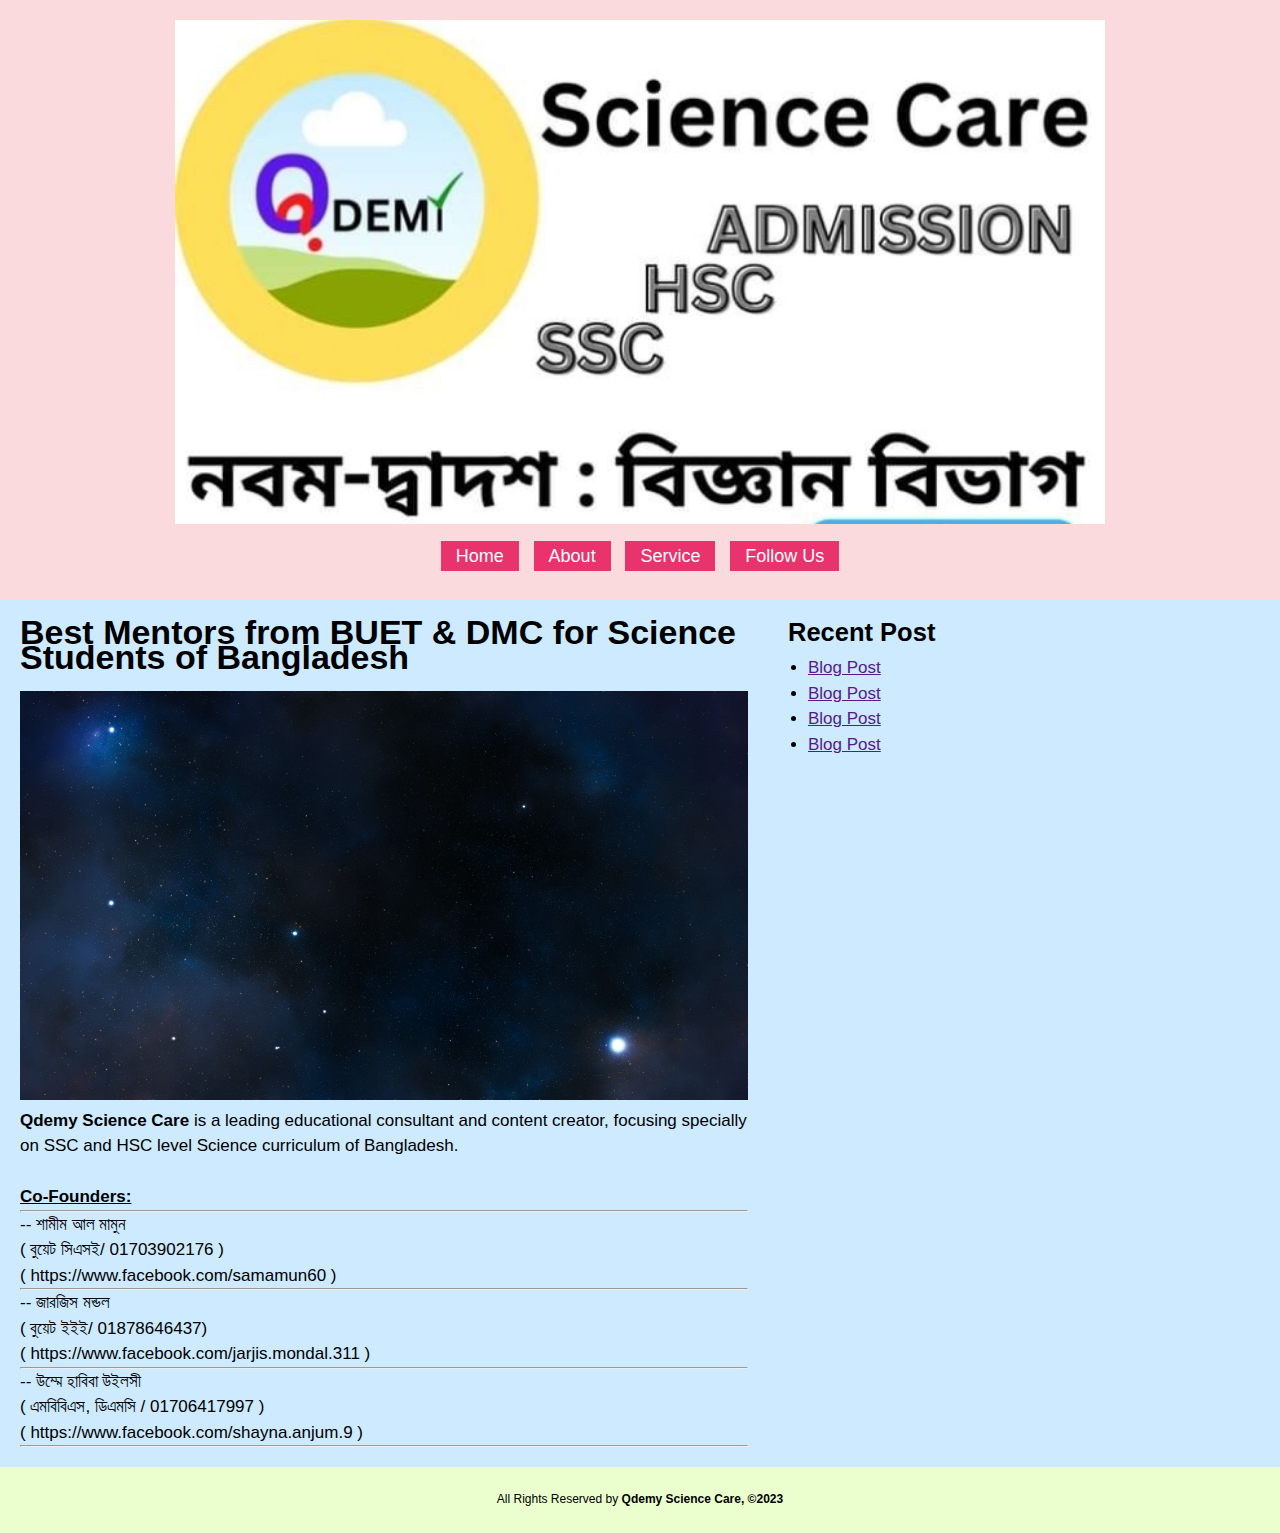
==== index.html @ 3412249e "Update index.html" ====
<!DOCTYPE html>
<html lang="en">

<head>
  <meta charset="UTF-8">
  <meta http-equiv="X-UA-Compatible" content="IE=edge">
  <meta name="viewport" content="width=device-width, initial-scale=1.0">
  <title>Document</title>
  <link rel="stylesheet" href="css/style.css">
  <link rel="icon" type="image/x-icon" href="img/favicon.png">
</head>

<body>
  <header>
    <img src="img/Cover.png" alt="">
    <ul id="main_menu">
      <li><a href="">Home</a></li>
      <li><a href="">About</a></li>
      <li><a href="">Service</a></li>
      <li><a href="https://www.facebook.com/qdemybd/">Follow Us</a></li>
    </ul>
  </header>
  <section>
    <div>
      <h1>Best Mentors from BUET & DMC for Science Students of Bangladesh</h1>
      <img src="img/showcase.jpg" alt="a pic">
      <p>
        <strong>Qdemy Science Care</strong> is a leading educational consultant and content creator, 
        focusing specially on SSC and HSC level Science curriculum of Bangladesh.
        <br><br>
        <strong><u>Co-Founders:</u></strong><br>
        <hr>
        -- শামীম আল মামুন<br>
        ( বুয়েট সিএসই/ 01703902176 )<br>
        ( https://www.facebook.com/samamun60 )
        <hr>
        -- জারজিস মন্ডল<br>
        ( বুয়েট ইইই/ 01878646437)<br>
        ( https://www.facebook.com/jarjis.mondal.311 )
        <hr>
        -- উম্মে হাবিবা উইলসী<br>
        ( এমবিবিএস, ডিএমসি / 01706417997 )<br>
        ( https://www.facebook.com/shayna.anjum.9 )
        <hr>
      </p>
    </div>
    <aside>
      <h2>Recent Post</h2>
      <ul>
        <li><a href="">Blog Post</a></li>
        <li><a href="">Blog Post</a></li>
        <li><a href="">Blog Post</a></li>
        <li><a href="">Blog Post</a></li>
      </ul>
    </aside>
  </section>
  <footer>
    <p>All Rights Reserved by <strong>Qdemy Science Care, ©2023 </strong></p>
  </footer>
</body>

</html>
---- css/style.css ----
* {
  box-sizing: border-box;
  margin: 0;
  padding: 0;
}
body {
  font-family: Arial, Helvetica, sans-serif;
  font-size: 17px;
  line-height: 1.5em;
}
img {
  max-width: 100%;
}
header {
  background: #fadadd;
  padding: 20px;
}

header img {
  width: 75%;
  height: auto;
  margin: 0 auto;
  display: block;
}

#main_menu {
  margin-top: 20px;
  list-style: none;
  text-align: center;
}
#main_menu li {
  display: inline-block;
  margin: 0 5px 10px;
}
#main_menu a {
  background: #e8336d;
  color: #fff;
  font-size: 18px;
  padding: 5px 15px;
  text-decoration: none;
}
section {
  background: #cdeaff;
  display: flex;
}
div {
  padding: 20px;
  width: 60%;
}
div h1 {
  margin-bottom: 20px;
}
aside {
  padding: 20px;
  width: 40%;
}
aside ul {
  margin-left: 20px;
  margin-top: 10px;
}
footer {
  background: #eaffcd;
  padding: 20px;
  text-align: center;
}
footer p {
  font-size: 12px;
}
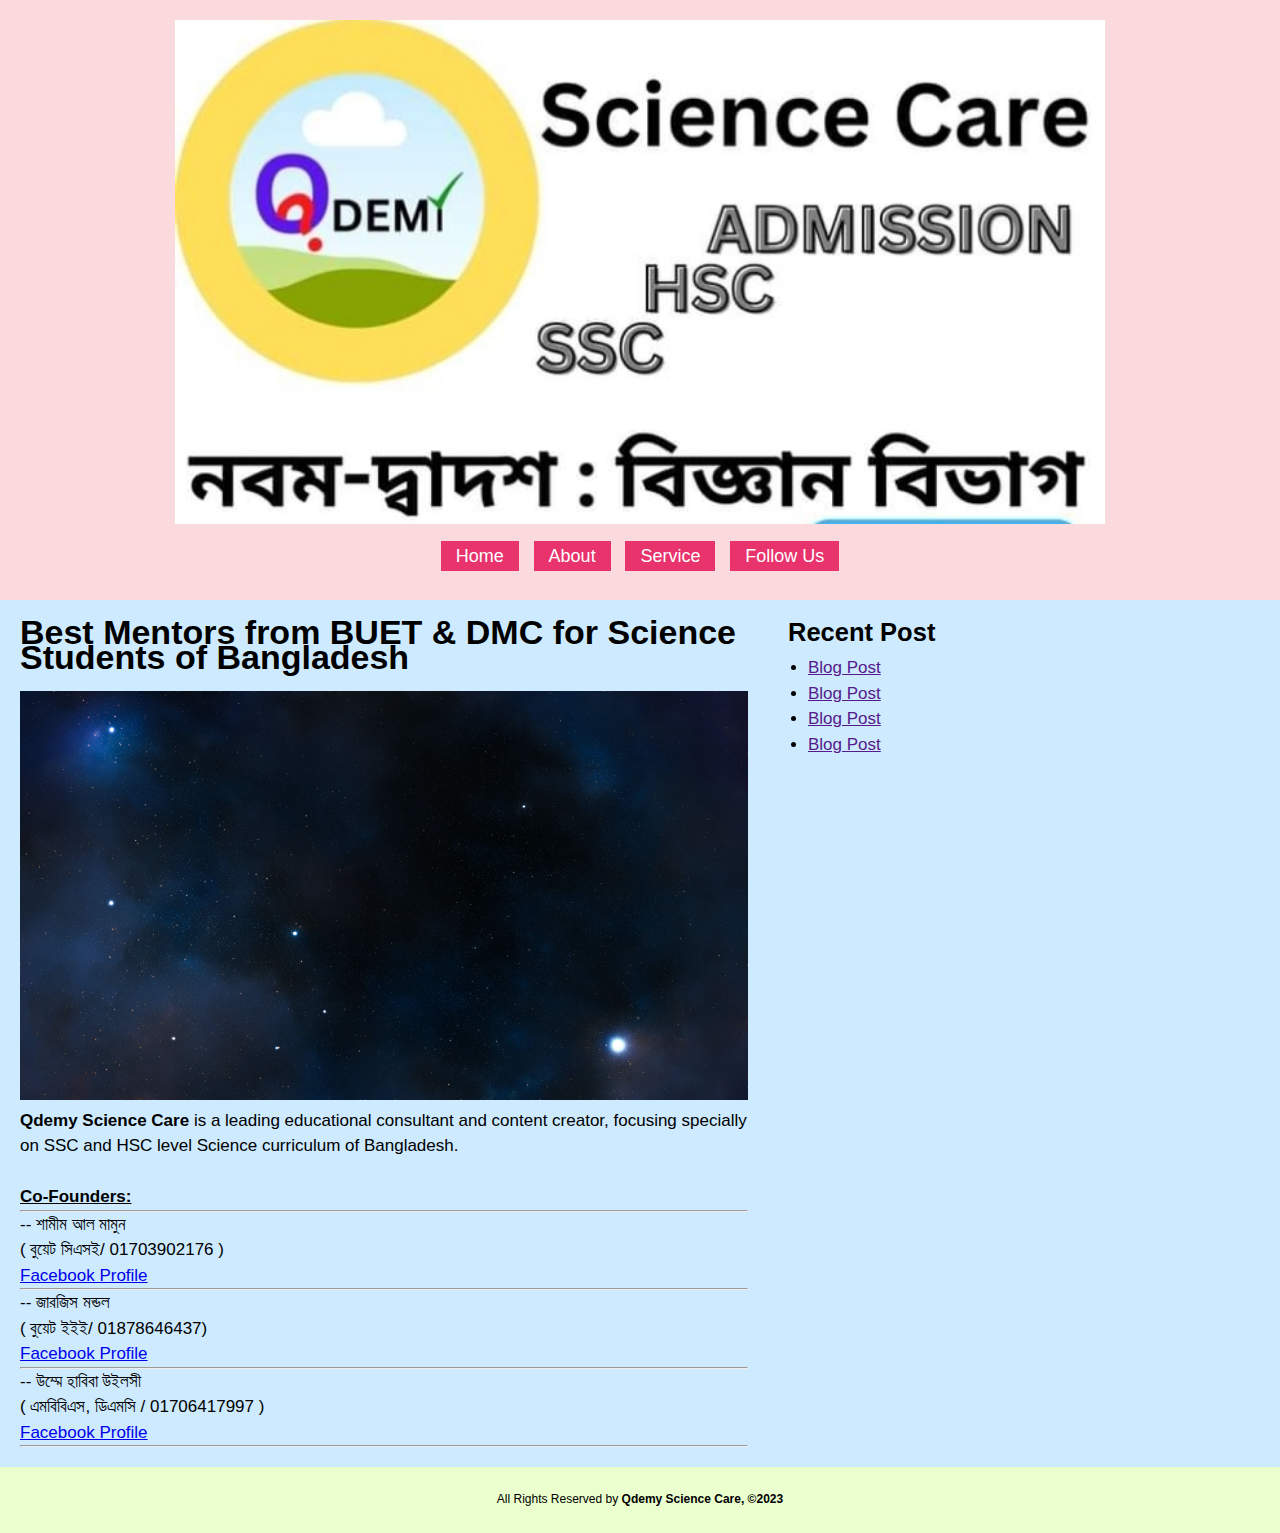
==== commit 63fa47f3: "Update index.html" ====
--- a/index.html
+++ b/index.html
@@ -32,15 +32,15 @@
         <hr>
         -- শামীম আল মামুন<br>
         ( বুয়েট সিএসই/ 01703902176 )<br>
-        ( https://www.facebook.com/samamun60 )
+        <a href="https://www.facebook.com/samamun60">Facebook Profile</a>
         <hr>
         -- জারজিস মন্ডল<br>
         ( বুয়েট ইইই/ 01878646437)<br>
-        ( https://www.facebook.com/jarjis.mondal.311 )
+        <a href="https://www.facebook.com/jarjis.mondal.311">Facebook Profile</a>
         <hr>
         -- উম্মে হাবিবা উইলসী<br>
         ( এমবিবিএস, ডিএমসি / 01706417997 )<br>
-        ( https://www.facebook.com/shayna.anjum.9 )
+        <a href="https://www.facebook.com/shayna.anjum.9">Facebook Profile</a>
         <hr>
       </p>
     </div>
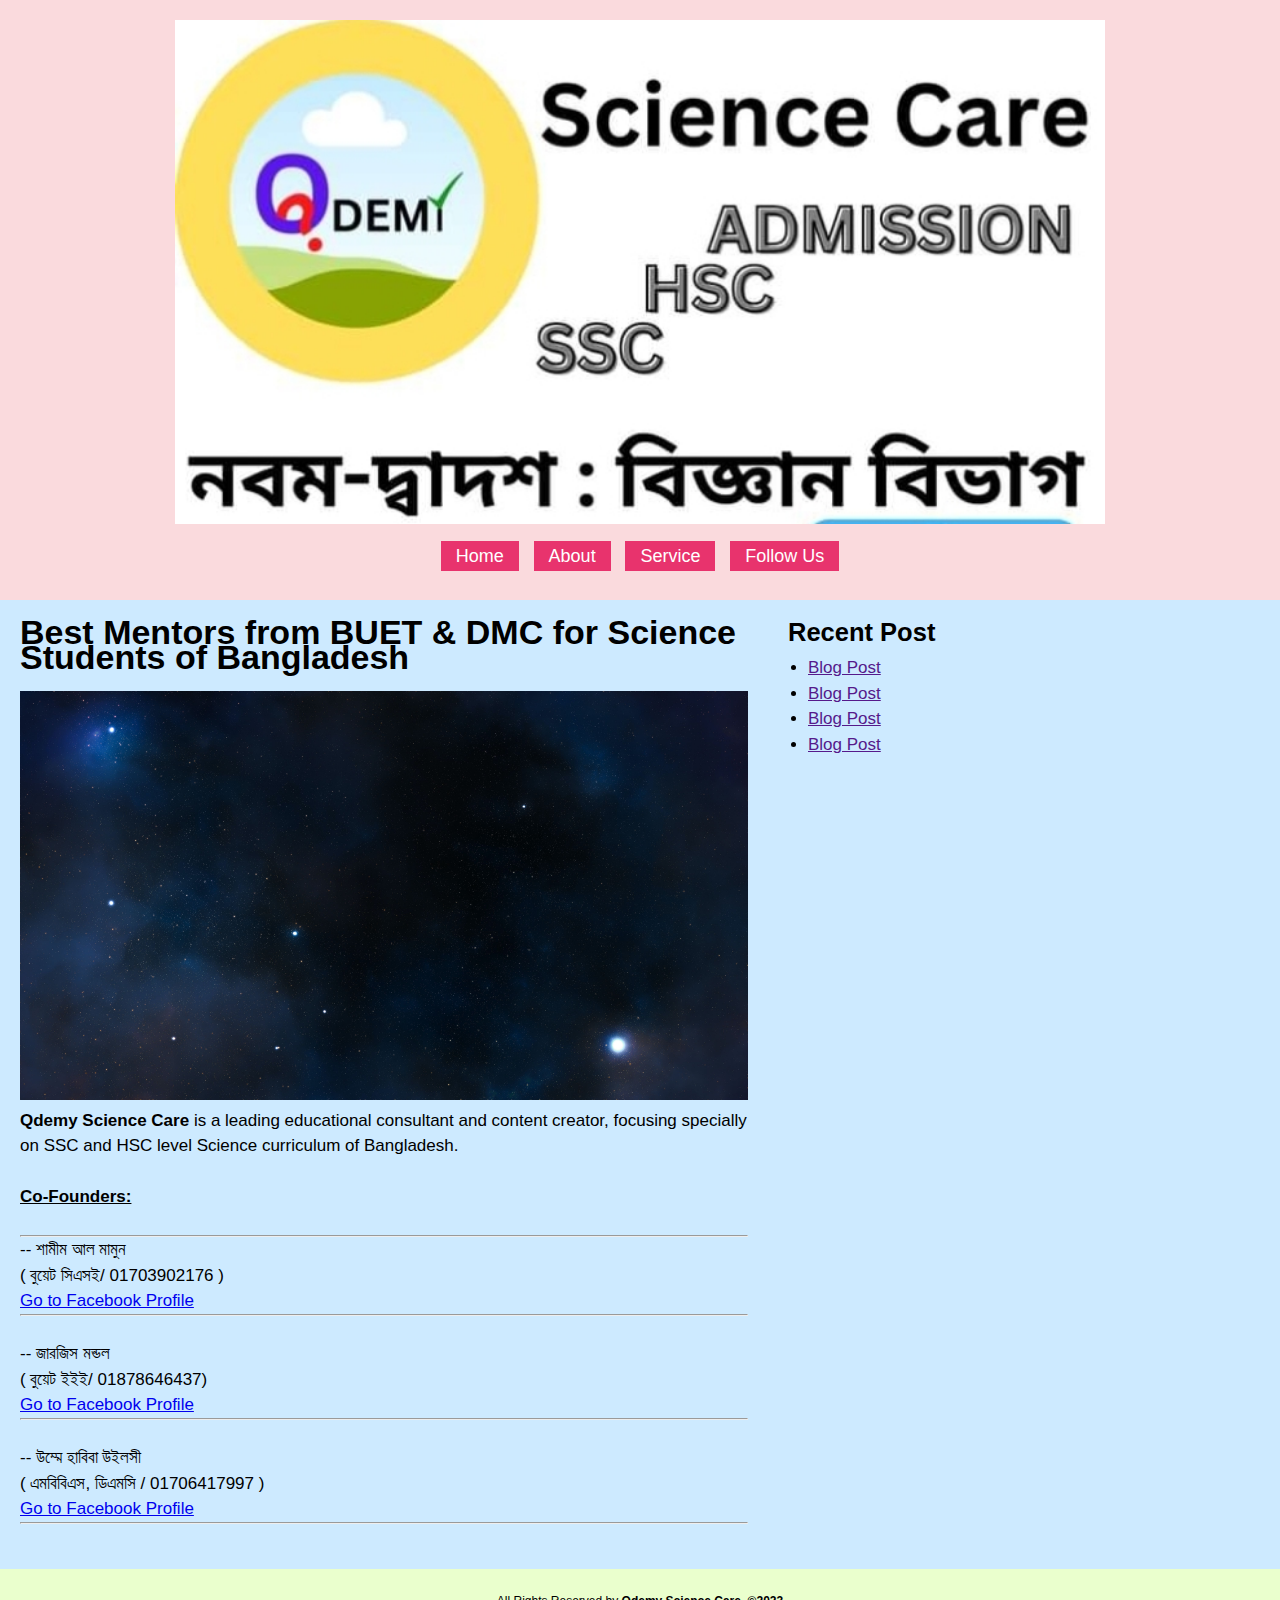
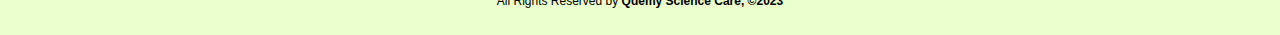
==== commit ccd4b622: "Update index.html" ====
--- a/index.html
+++ b/index.html
@@ -28,20 +28,20 @@
         <strong>Qdemy Science Care</strong> is a leading educational consultant and content creator, 
         focusing specially on SSC and HSC level Science curriculum of Bangladesh.
         <br><br>
-        <strong><u>Co-Founders:</u></strong><br>
+        <strong><u>Co-Founders:</u></strong><br><br>
         <hr>
         -- শামীম আল মামুন<br>
         ( বুয়েট সিএসই/ 01703902176 )<br>
-        <a href="https://www.facebook.com/samamun60">Facebook Profile</a>
-        <hr>
+        <a href="https://www.facebook.com/samamun60">Go to Facebook Profile</a>
+        <hr><br>
         -- জারজিস মন্ডল<br>
         ( বুয়েট ইইই/ 01878646437)<br>
-        <a href="https://www.facebook.com/jarjis.mondal.311">Facebook Profile</a>
-        <hr>
+        <a href="https://www.facebook.com/jarjis.mondal.311">Go to Facebook Profile</a>
+        <hr><br>
         -- উম্মে হাবিবা উইলসী<br>
         ( এমবিবিএস, ডিএমসি / 01706417997 )<br>
-        <a href="https://www.facebook.com/shayna.anjum.9">Facebook Profile</a>
-        <hr>
+        <a href="https://www.facebook.com/shayna.anjum.9">Go to Facebook Profile</a>
+        <hr><br>
       </p>
     </div>
     <aside>
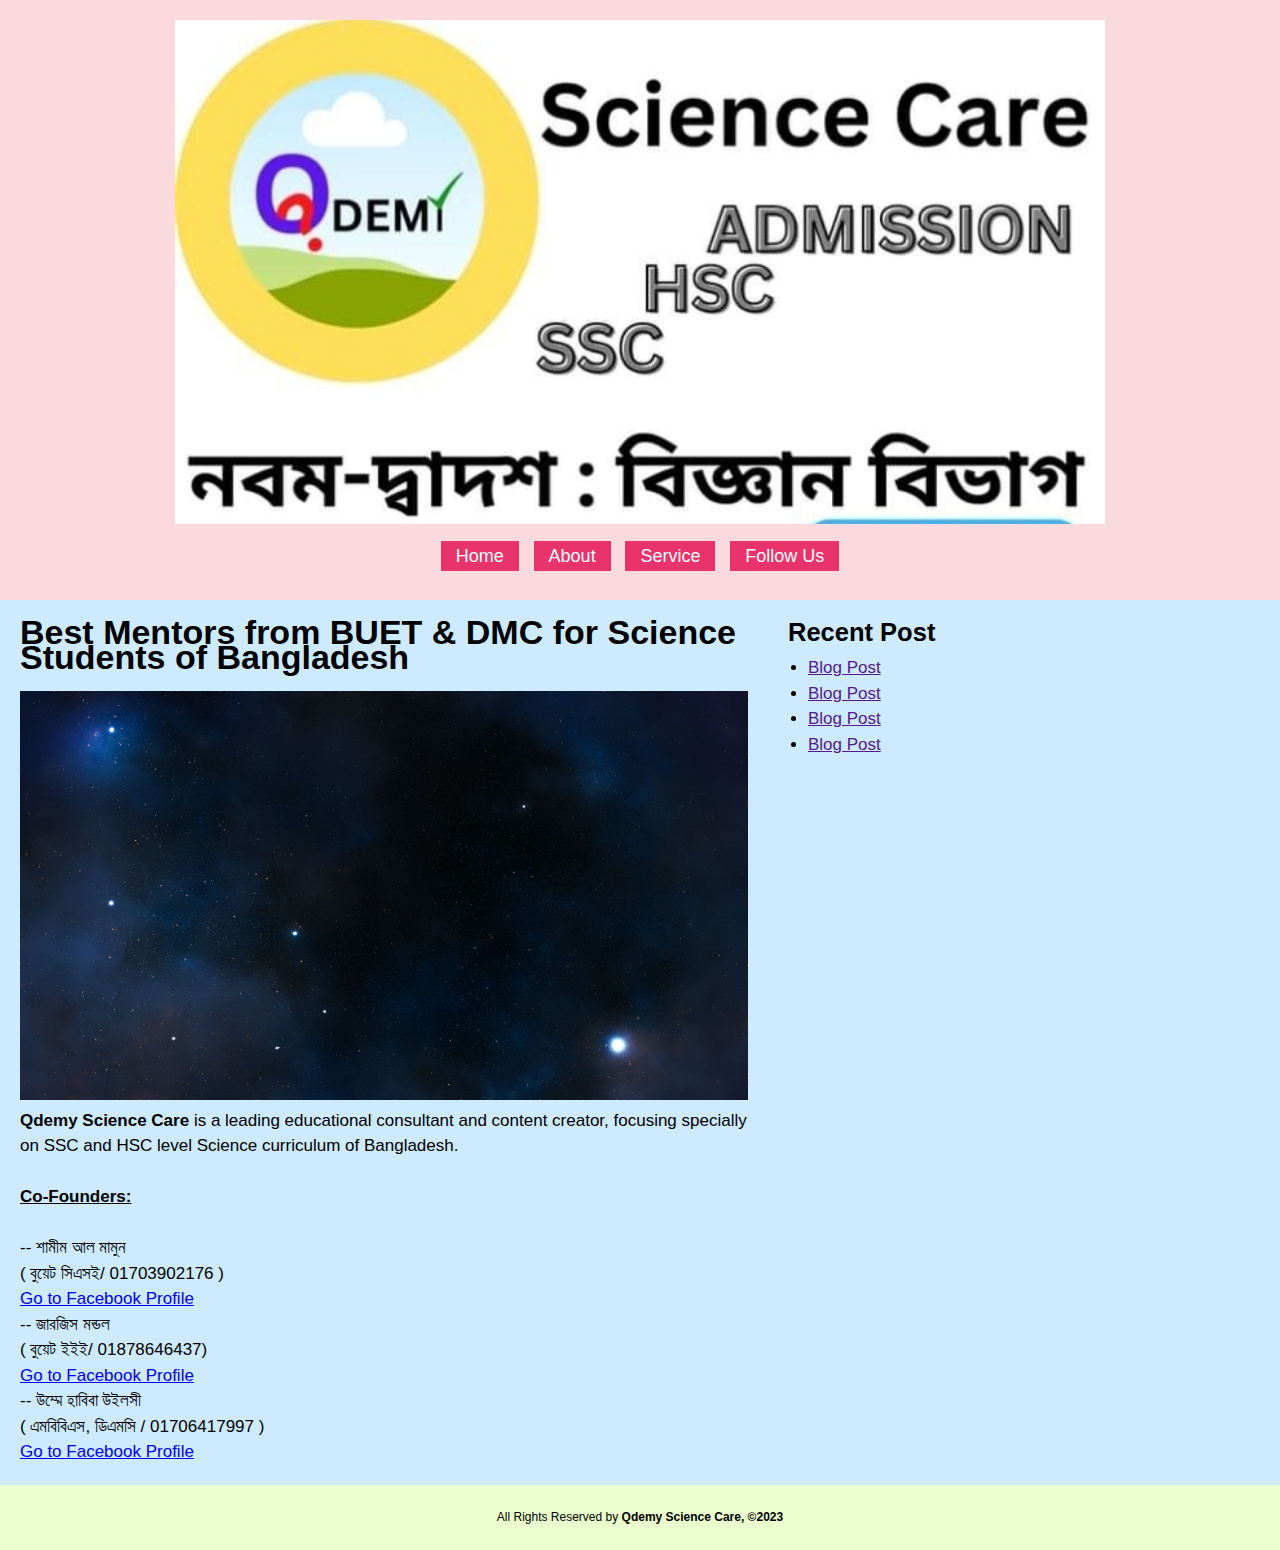
==== commit 0e891486: "Update index.html" ====
--- a/index.html
+++ b/index.html
@@ -29,19 +29,18 @@
         focusing specially on SSC and HSC level Science curriculum of Bangladesh.
         <br><br>
         <strong><u>Co-Founders:</u></strong><br><br>
-        <hr>
         -- শামীম আল মামুন<br>
         ( বুয়েট সিএসই/ 01703902176 )<br>
         <a href="https://www.facebook.com/samamun60">Go to Facebook Profile</a>
-        <hr><br>
+        <br>
         -- জারজিস মন্ডল<br>
         ( বুয়েট ইইই/ 01878646437)<br>
         <a href="https://www.facebook.com/jarjis.mondal.311">Go to Facebook Profile</a>
-        <hr><br>
+        <br>
         -- উম্মে হাবিবা উইলসী<br>
         ( এমবিবিএস, ডিএমসি / 01706417997 )<br>
         <a href="https://www.facebook.com/shayna.anjum.9">Go to Facebook Profile</a>
-        <hr><br>
+        <br>
       </p>
     </div>
     <aside>
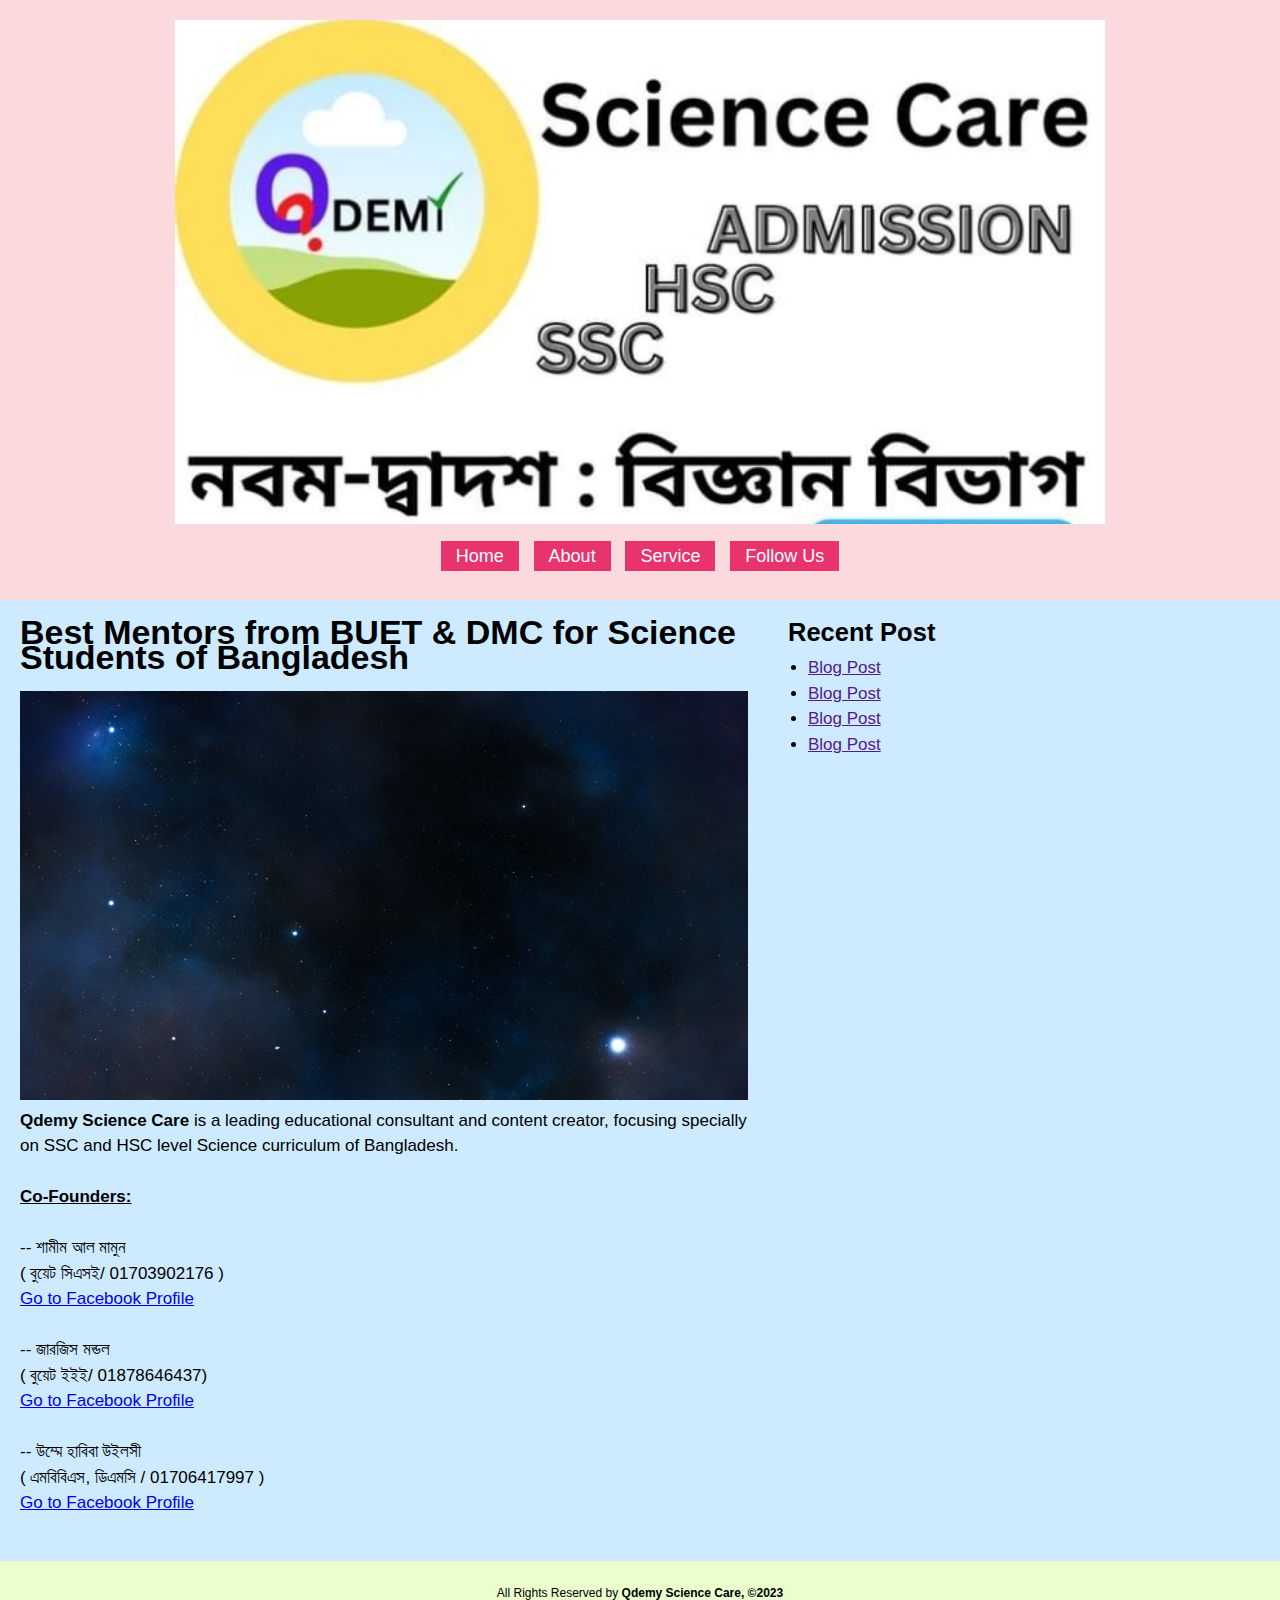
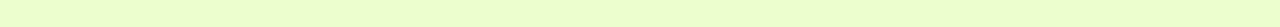
==== commit 9e97ddd0: "Update index.html" ====
--- a/index.html
+++ b/index.html
@@ -32,15 +32,15 @@
         -- শামীম আল মামুন<br>
         ( বুয়েট সিএসই/ 01703902176 )<br>
         <a href="https://www.facebook.com/samamun60">Go to Facebook Profile</a>
-        <br>
+        <br><br>
         -- জারজিস মন্ডল<br>
         ( বুয়েট ইইই/ 01878646437)<br>
         <a href="https://www.facebook.com/jarjis.mondal.311">Go to Facebook Profile</a>
-        <br>
+        <br><br>
         -- উম্মে হাবিবা উইলসী<br>
         ( এমবিবিএস, ডিএমসি / 01706417997 )<br>
         <a href="https://www.facebook.com/shayna.anjum.9">Go to Facebook Profile</a>
-        <br>
+        <br><br>
       </p>
     </div>
     <aside>
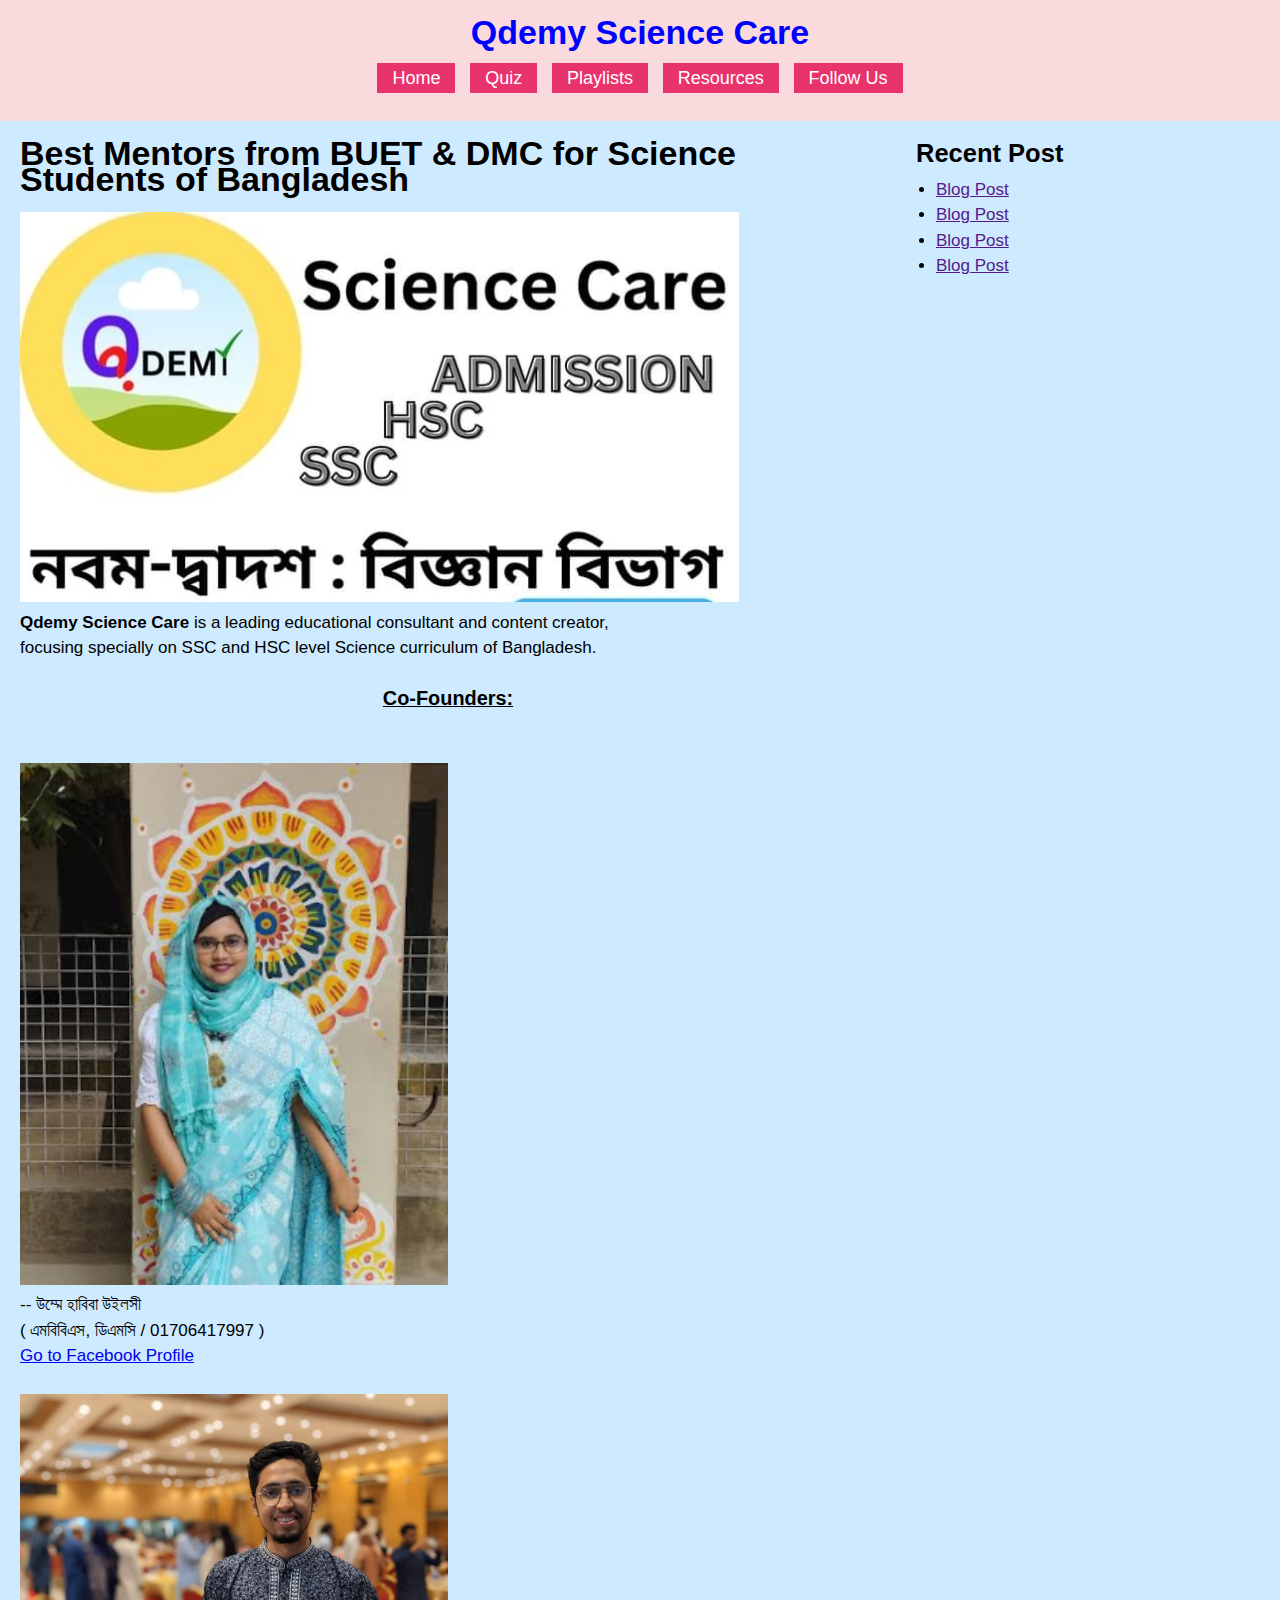
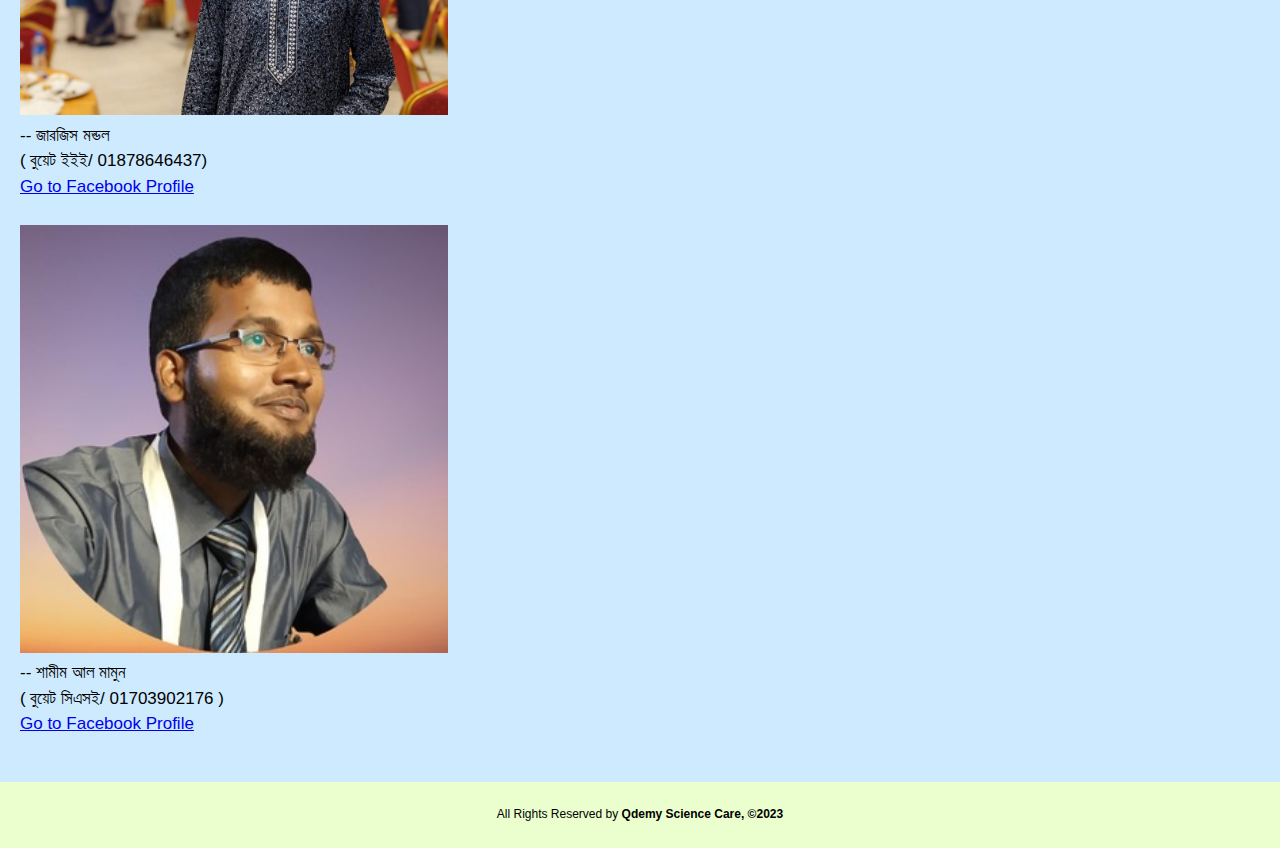
==== commit 474af71e: "chole" ====
--- a/index.html
+++ b/index.html
@@ -5,42 +5,46 @@
   <meta charset="UTF-8">
   <meta http-equiv="X-UA-Compatible" content="IE=edge">
   <meta name="viewport" content="width=device-width, initial-scale=1.0">
-  <title>Document</title>
+  <title>Qdemy | Welcome</title>
   <link rel="stylesheet" href="css/style.css">
   <link rel="icon" type="image/x-icon" href="img/favicon.png">
 </head>
 
 <body>
   <header>
-    <img src="img/Cover.png" alt="">
+    <h1>Qdemy Science Care</h1>
     <ul id="main_menu">
       <li><a href="">Home</a></li>
-      <li><a href="">About</a></li>
-      <li><a href="">Service</a></li>
+      <li><a href="quiz.html">Quiz</a></li>
+      <li><a href="playlists.html">Playlists</a></li>
+      <li><a href="resources.html">Resources</a></li>
       <li><a href="https://www.facebook.com/qdemybd/">Follow Us</a></li>
     </ul>
   </header>
   <section>
     <div>
       <h1>Best Mentors from BUET & DMC for Science Students of Bangladesh</h1>
-      <img src="img/showcase.jpg" alt="a pic">
+      <img src="img/Cover.png" alt="cover photo">
       <p>
-        <strong>Qdemy Science Care</strong> is a leading educational consultant and content creator, 
+        <strong>Qdemy Science Care</strong> is a leading educational consultant and content creator,<br>
         focusing specially on SSC and HSC level Science curriculum of Bangladesh.
         <br><br>
-        <strong><u>Co-Founders:</u></strong><br><br>
-        -- শামীম আল মামুন<br>
-        ( বুয়েট সিএসই/ 01703902176 )<br>
-        <a href="https://www.facebook.com/samamun60">Go to Facebook Profile</a>
+        <h3 style="text-align:center"><strong><u>Co-Founders:</u></strong></h3><br><br> 
+        <img src="img/pp_willsy.png" width=50%><br>
+        -- উম্মে হাবিবা উইলসী<br>
+        ( এমবিবিএস, ডিএমসি / 01706417997 )<br>
+        <a href="https://www.facebook.com/shayna.anjum.9">Go to Facebook Profile</a>
         <br><br>
+        <img src="img/pp_jarjis.png" width=50%><br>
         -- জারজিস মন্ডল<br>
         ( বুয়েট ইইই/ 01878646437)<br>
         <a href="https://www.facebook.com/jarjis.mondal.311">Go to Facebook Profile</a>
         <br><br>
-        -- উম্মে হাবিবা উইলসী<br>
-        ( এমবিবিএস, ডিএমসি / 01706417997 )<br>
-        <a href="https://www.facebook.com/shayna.anjum.9">Go to Facebook Profile</a>
-        <br><br>
+        <img src="img/pp_shamim.png" width=50%><br>
+        -- শামীম আল মামুন<br>
+        ( বুয়েট সিএসই/ 01703902176 )<br>
+        <a href="https://www.facebook.com/samamun60">Go to Facebook Profile</a>
+        <br><br> 
       </p>
     </div>
     <aside>
--- a/css/style.css
+++ b/css/style.css
@@ -23,6 +23,11 @@
   display: block;
 }
 
+header h1{
+  text-align: center;
+  color: #0000ff;
+}
+
 #main_menu {
   margin-top: 20px;
   list-style: none;
@@ -45,14 +50,14 @@
 }
 div {
   padding: 20px;
-  width: 60%;
+  width: 70%;
 }
 div h1 {
   margin-bottom: 20px;
 }
 aside {
   padding: 20px;
-  width: 40%;
+  width: 30%;
 }
 aside ul {
   margin-left: 20px;
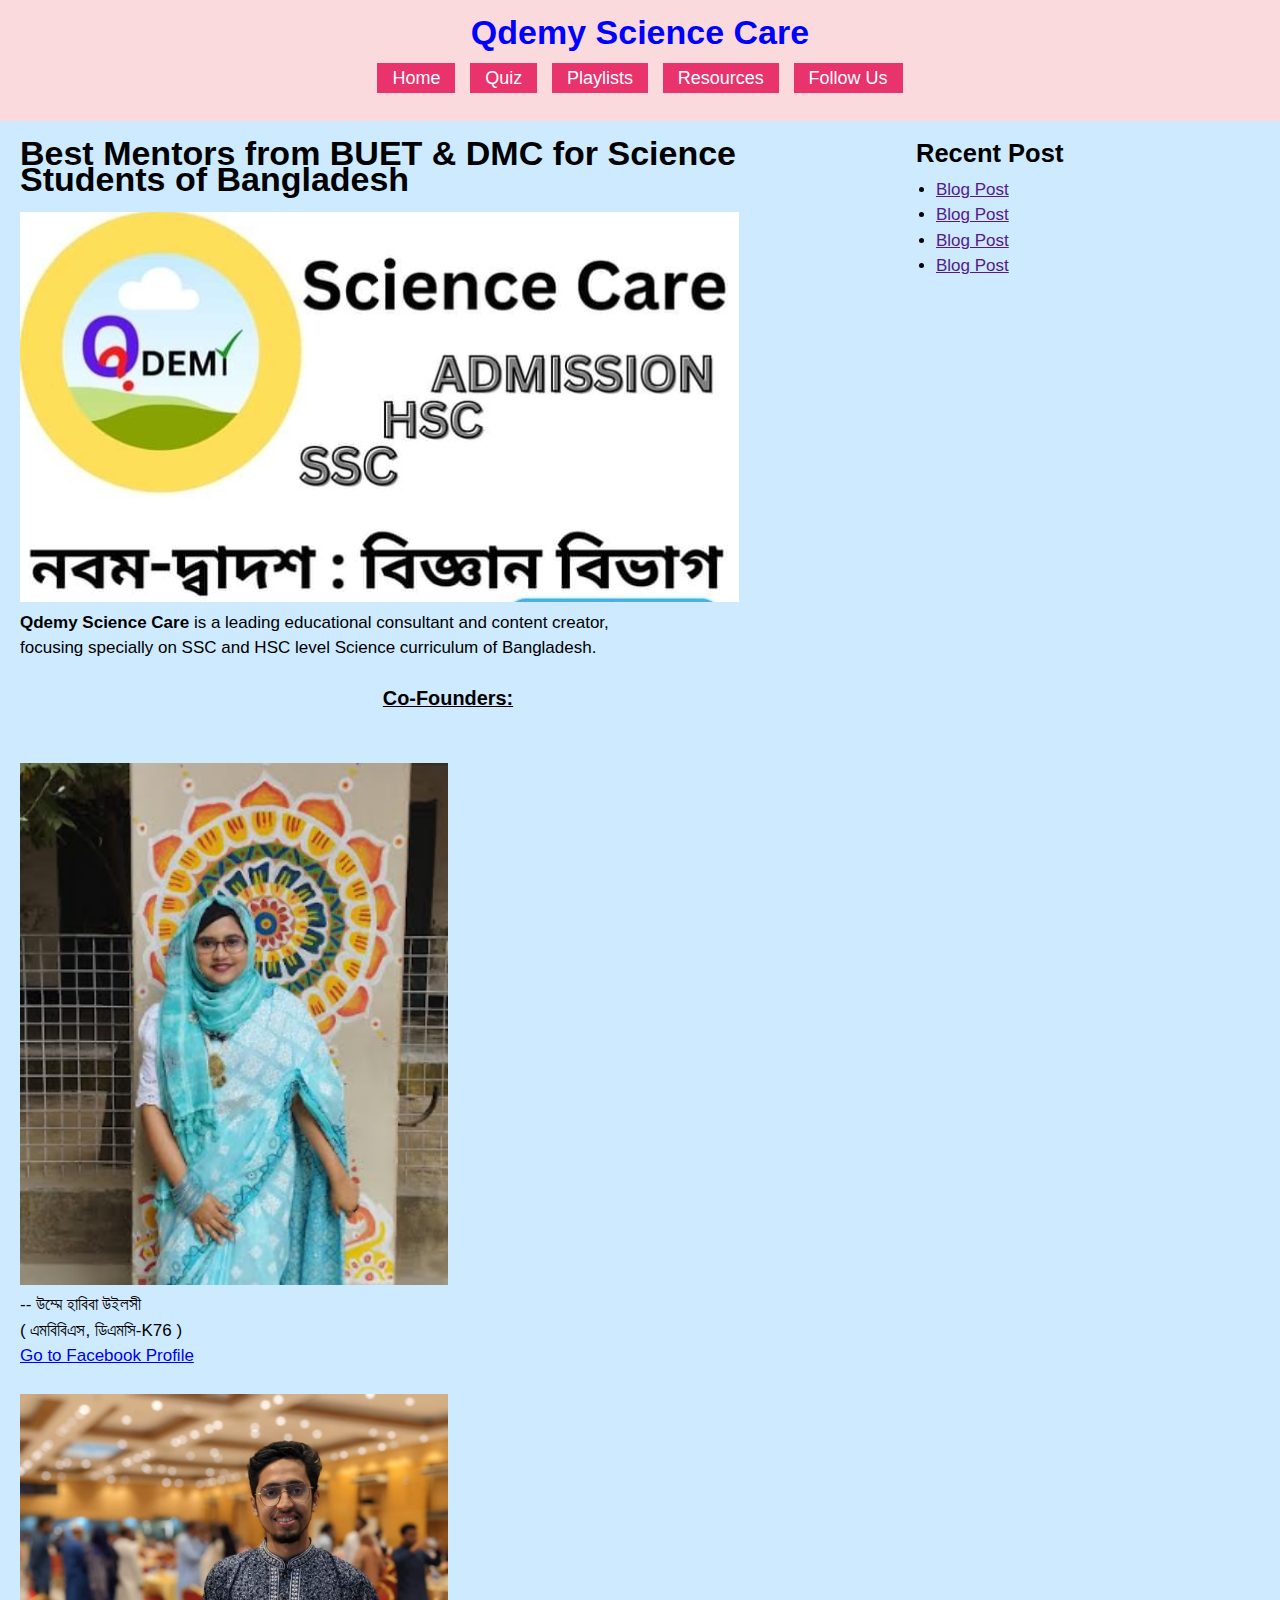
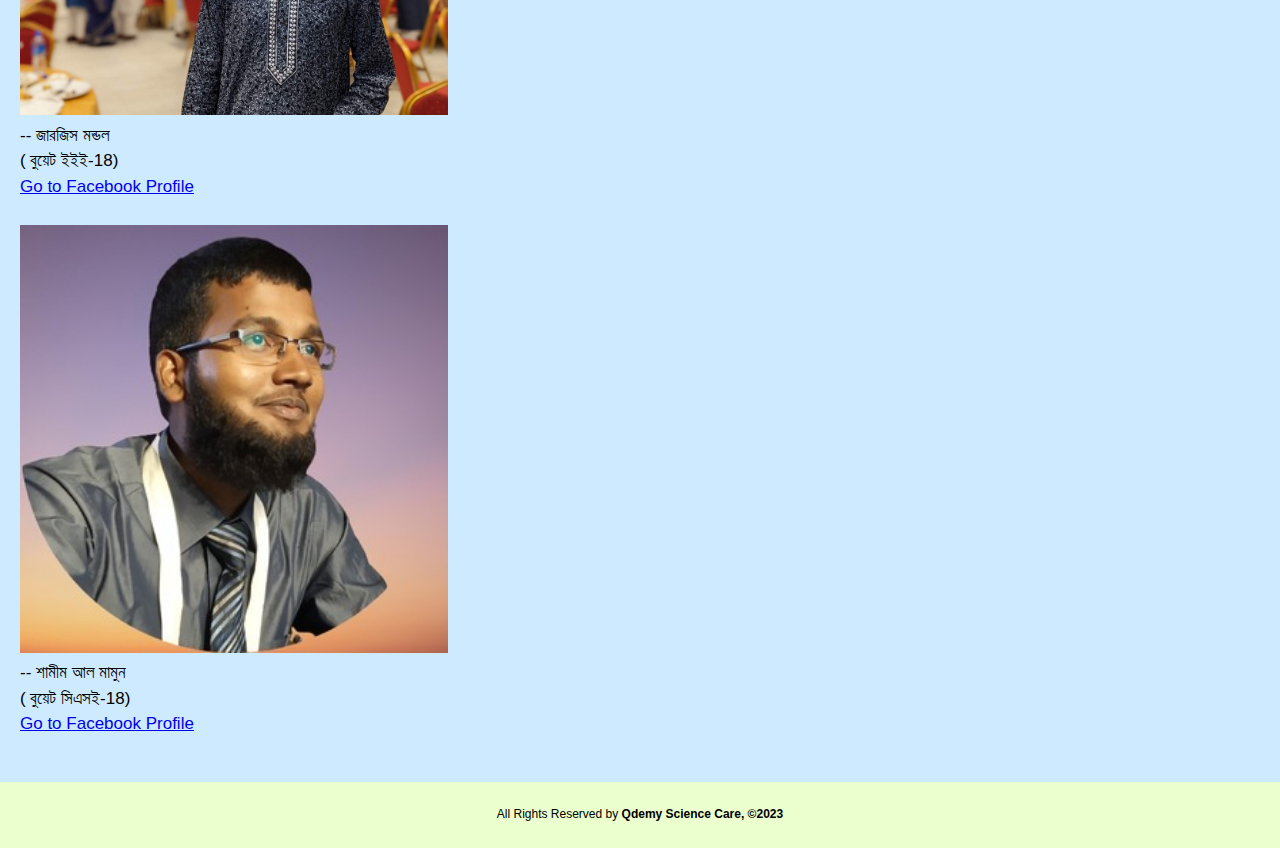
==== commit 0f869dc5: "Update index.html" ====
--- a/index.html
+++ b/index.html
@@ -32,17 +32,17 @@
         <h3 style="text-align:center"><strong><u>Co-Founders:</u></strong></h3><br><br> 
         <img src="img/pp_willsy.png" width=50%><br>
         -- উম্মে হাবিবা উইলসী<br>
-        ( এমবিবিএস, ডিএমসি / 01706417997 )<br>
+        ( এমবিবিএস, ডিএমসি-K76 )<br>
         <a href="https://www.facebook.com/shayna.anjum.9">Go to Facebook Profile</a>
         <br><br>
         <img src="img/pp_jarjis.png" width=50%><br>
         -- জারজিস মন্ডল<br>
-        ( বুয়েট ইইই/ 01878646437)<br>
+        ( বুয়েট ইইই-18)<br>
         <a href="https://www.facebook.com/jarjis.mondal.311">Go to Facebook Profile</a>
         <br><br>
         <img src="img/pp_shamim.png" width=50%><br>
         -- শামীম আল মামুন<br>
-        ( বুয়েট সিএসই/ 01703902176 )<br>
+        ( বুয়েট সিএসই-18)<br>
         <a href="https://www.facebook.com/samamun60">Go to Facebook Profile</a>
         <br><br> 
       </p>
